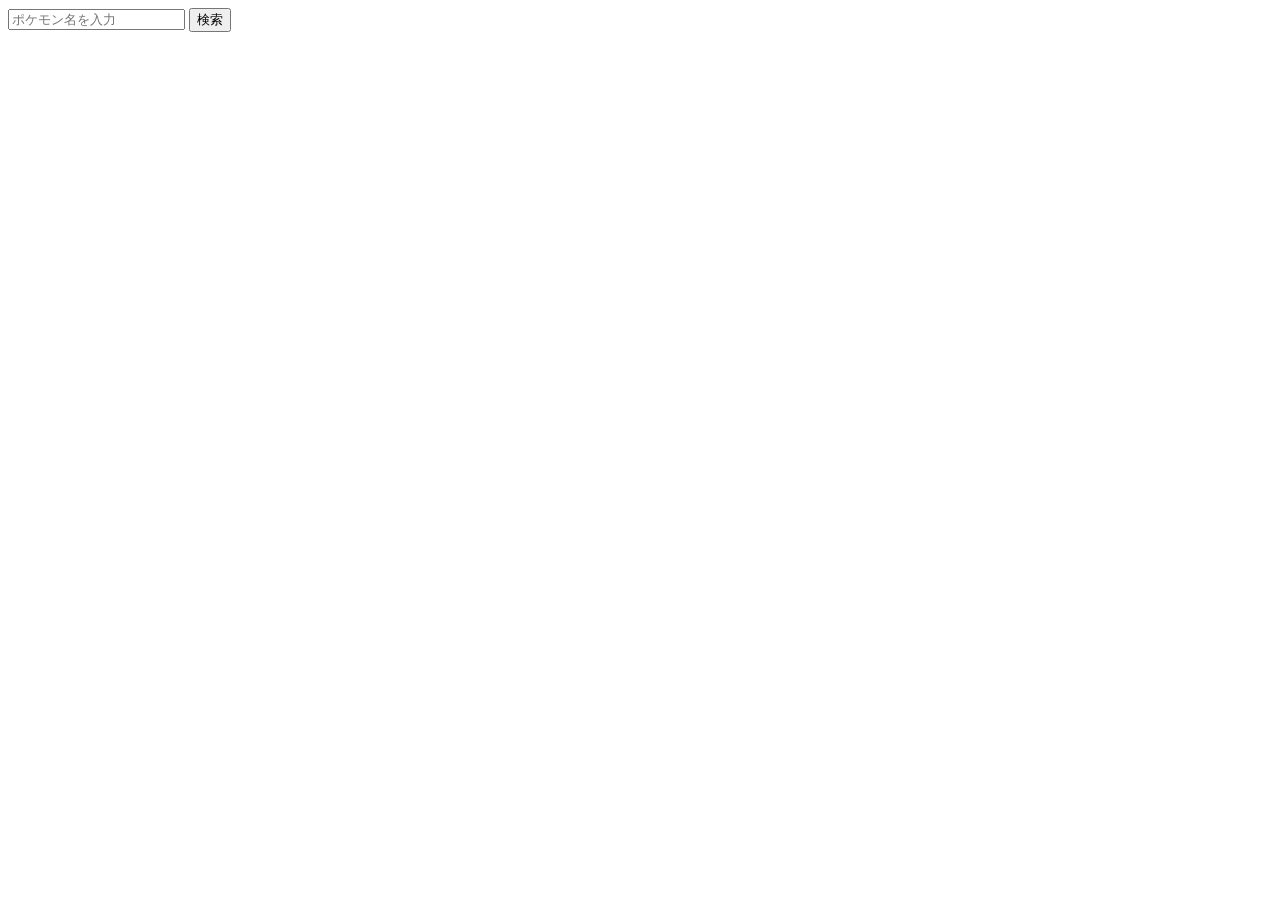
==== api/index.html @ 6c1e2316 "新しいWEB ポケモン検索を開始しました" ====
<!DOCTYPE html>
<html lang="en">
<head>
    <meta charset="UTF-8">
    <meta name="viewport" content="width=device-width, initial-scale=1.0">
    <title>poke API</title>
</head>
<body>
    <!-- Section 1: ピカチュウの情報を取得する -->
   <section>
        <input id="name" placeholder="ポケモン名を入力">
        <button id="section1-btn">検索</button>
        <p id="section1-result"></p>
    </section>

    <script src="script.js"></script> 
</body>
</html>
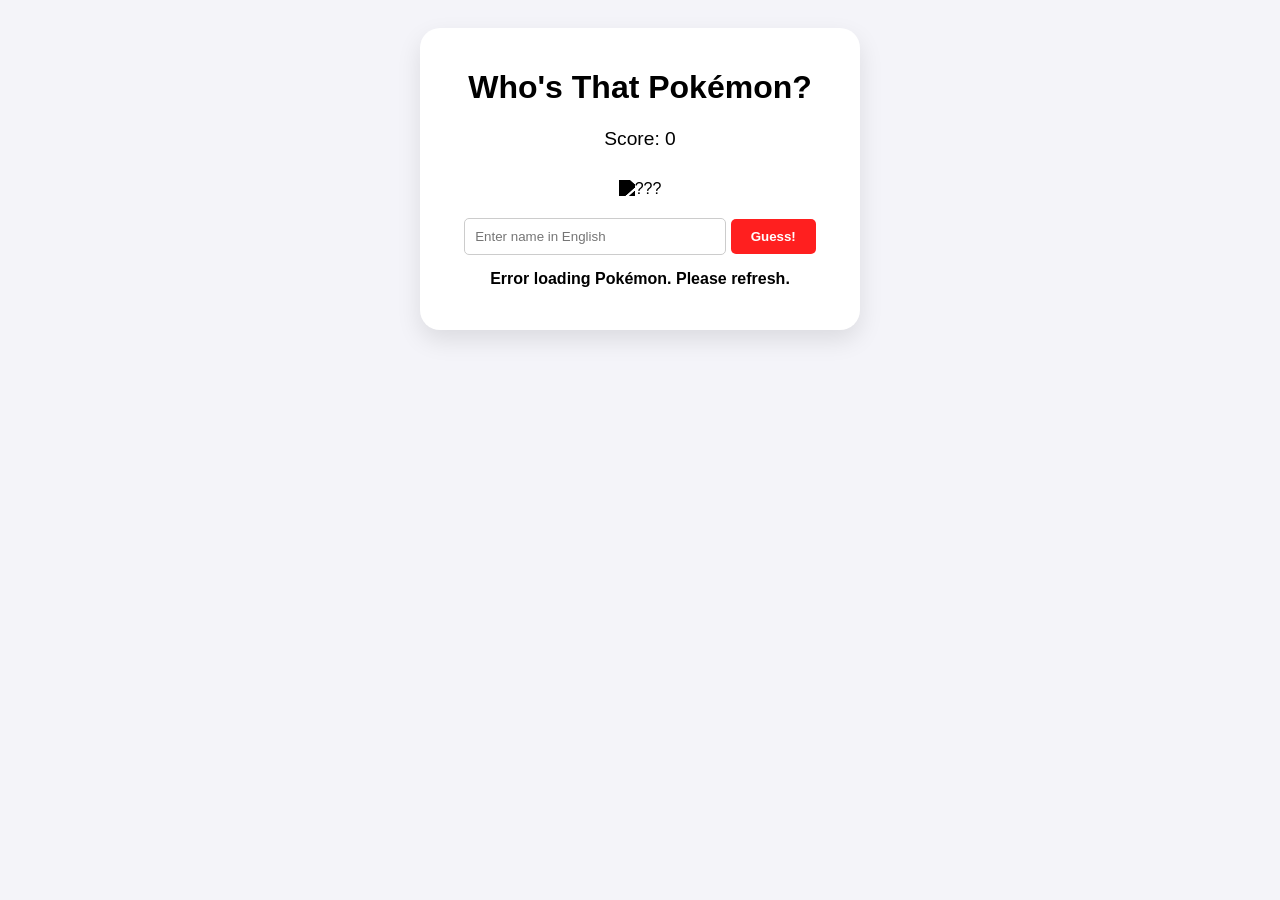
==== commit ba196ea7: "ポケモンの名前が当てscore をもらえる　siide を作りました" ====
--- a/api/index.html
+++ b/api/index.html
@@ -4,14 +4,41 @@
     <meta charset="UTF-8">
     <meta name="viewport" content="width=device-width, initial-scale=1.0">
     <title>poke API</title>
+    <style>
+        body { font-family: 'Arial', sans-serif; text-align: center; background-color: #f4f4f9; padding: 20px; }
+        .game-card { background: white; padding: 20px; border-radius: 20px; box-shadow: 0 10px 25px rgba(0,0,0,0.1); max-width: 400px; margin: 0 auto; }
+        #pokemon-img { height: 200px; margin: 20px 0; transition: filter 0.4s ease; }
+        /* This class creates the silhouette effect */
+        .silhouette { filter: brightness(0); }
+        .controls { margin-top: 20px; }
+        input { padding: 10px; border-radius: 5px; border: 1px solid #ccc; width: 60%; }
+        button { padding: 10px 20px; border-radius: 5px; border: none; background: #ff1f1f; color: white; cursor: pointer; font-weight: bold; }
+        button:hover { background: #cc0000; }
+        .hidden { display: none; }
+        #section1-result { font-weight: bold; margin-top: 15px; min-height: 24px; }
+        .score-board { font-size: 1.2rem; margin-bottom: 10px; }
+    </style>
 </head>
 <body>
-    <!-- Section 1: ピカチュウの情報を取得する -->
-   <section>
-        <input id="name" placeholder="ポケモン名を入力">
-        <button id="section1-btn">検索</button>
-        <p id="section1-result"></p>
-    </section>
+    <div class="game-card">
+        <h1>Who's That Pokémon?</h1>
+        <div class="score-board">Score: <span id="score">0</span></div>
+        
+        <div id="image-container">
+            <img id="pokemon-img" src="" alt="???" class="silhouette">
+        </div>
+
+        <section>
+            <div id="guess-area">
+                <input id="name" placeholder="Enter name in English" autocomplete="off">
+                <button id="section1-btn">Guess!</button>
+            </div>
+            
+            <p id="section1-result"></p>
+            
+            <button id="next-btn" class="hidden">Next Pokémon →</button>
+        </section>
+    </div>
 
     <script src="script.js"></script> 
 </body>
